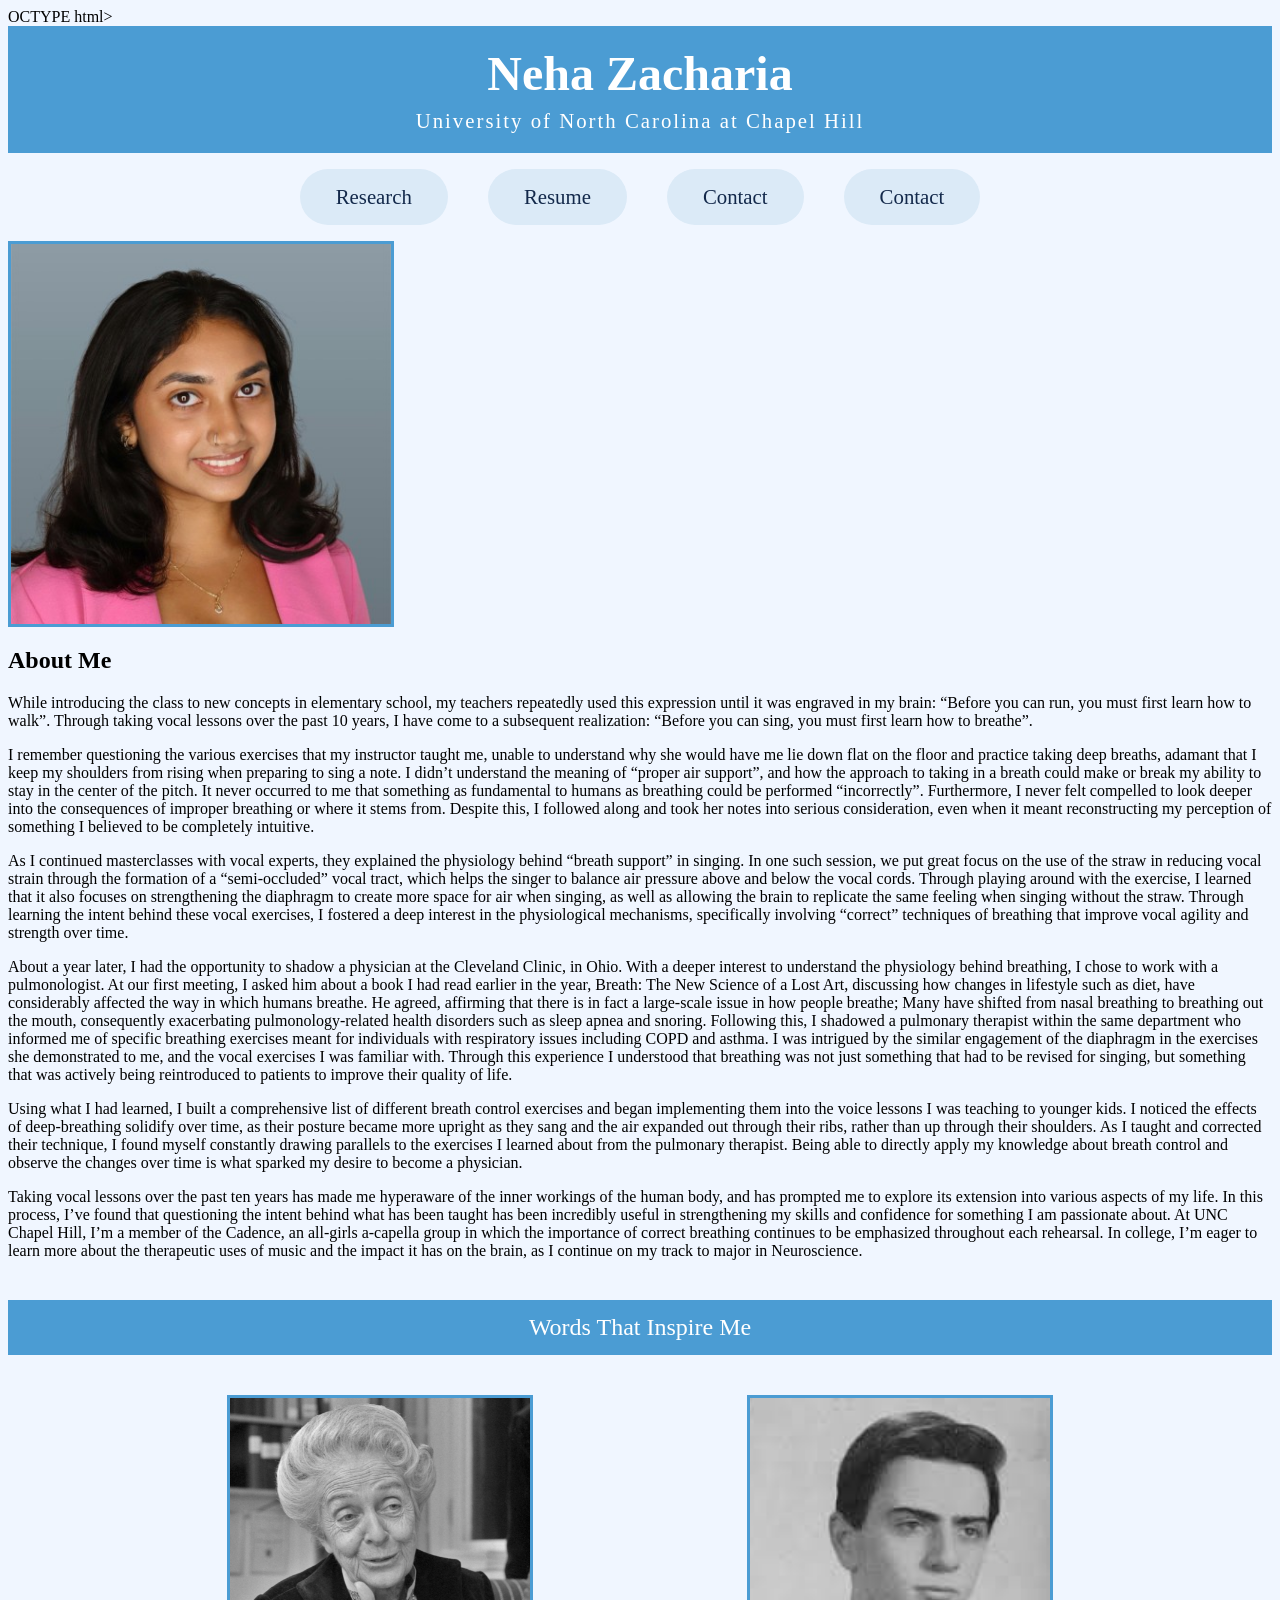
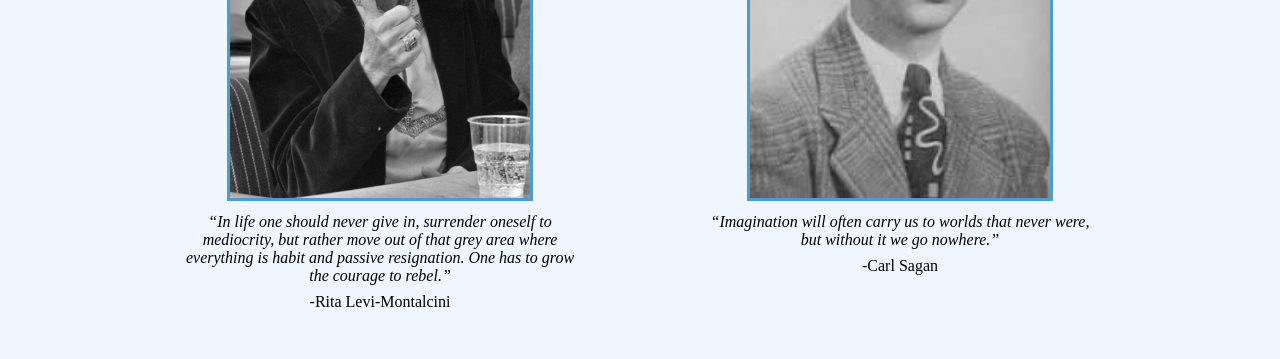
==== about me.html @ 51482386 "add about me" ====
OCTYPE html>
    <html>
        <head>
            <meta charset="utf-8">
            <meta name="viewport" content= "width=device-width, initial-scale=1">
            <title>Neha Zacharia</title>
            <link rel="stylesheet" href="style.css"/>
        </head>
        <body>
            <h1 id="title">Neha Zacharia
                <span class="subtitle">University of North Carolina at Chapel Hill</span>
            </h1>
            <nav class="navbar">
                <ul>
                    <li><a href="research.html">Research</a></li>
                    <li><a href="resume.html">Resume</a></li>
                    <li><a href="AboutMe.html">Contact</a></li>

                    <li><a href="contact.html">Contact</a></li>
                    </ul>
                </nav>
                <main class="about">
                    <img class="about-photo" src="prof headshot.jpeg" alt="Photo of Neha ">
                    <section class="home-text" id="home">
                        <h2>About Me</h2>
                        <p>While introducing the class to new concepts in elementary school, my teachers repeatedly used this expression until it was engraved in my brain: “Before you can run, you must first learn how to walk”. Through taking vocal lessons over the past 10 years, I have come to a subsequent realization: “Before you can sing, you must first learn how to breathe”.</p>
<p>I remember questioning the various exercises that my instructor taught me, unable to understand why she would have me lie down flat on the floor and practice taking deep breaths, adamant that I keep my shoulders from rising when preparing to sing a note. I didn’t understand the meaning of “proper air support”, and how the approach to taking in a breath could make or break my ability to stay in the center of the pitch. It never occurred to me that something as fundamental to humans as breathing could be performed “incorrectly”. Furthermore, I never felt compelled to look deeper into the consequences of improper breathing or where it stems from. Despite this, I followed along and took her notes into serious consideration, even when it meant reconstructing my perception of something I believed to be completely intuitive.</p>
<p>As I continued masterclasses with vocal experts, they explained the physiology behind “breath support” in singing. In one such session, we put great focus on the use of the straw in reducing vocal strain through the formation of a “semi-occluded” vocal tract, which helps the singer to balance air pressure above and below the vocal cords. Through playing around with the exercise, I learned that it also focuses on strengthening the diaphragm to create more space for air when singing, as well as allowing the brain to replicate the same feeling when singing without the straw. Through learning the intent behind these vocal exercises, I fostered a deep interest in the physiological mechanisms, specifically involving “correct” techniques of breathing that improve vocal agility and strength over time.</p>
About a year later, I had the opportunity to shadow a physician at the Cleveland Clinic, in Ohio. With a deeper interest to understand the physiology behind breathing, I chose to work with a pulmonologist. At our first meeting, I asked him about a book I had read earlier in the year, Breath: The New Science of a Lost Art, discussing how changes in lifestyle such as diet, have considerably affected the way in which humans breathe. He agreed, affirming that there is in fact a large-scale issue in how people breathe; Many have shifted from nasal breathing to breathing out the mouth, consequently exacerbating pulmonology-related health disorders such as sleep apnea and snoring. Following this, I shadowed a pulmonary therapist within the same department who informed me of specific breathing exercises meant for individuals with respiratory issues including COPD and asthma. I was intrigued by the similar engagement of the diaphragm in the exercises she demonstrated to me, and the vocal exercises I was familiar with.  Through this experience I understood that breathing was not just something that had to be revised for singing, but something that was actively being reintroduced to patients to improve their quality of life.
<p>Using what I had learned, I built a comprehensive list of different breath control exercises and began implementing them into the voice lessons I was teaching to younger kids. I noticed the effects of deep-breathing solidify over time, as their posture became more upright as they sang and the air expanded out through their ribs, rather than up through their shoulders. As I taught and corrected their technique, I found myself constantly drawing parallels to the exercises I learned about from the pulmonary therapist. Being able to directly apply my knowledge about breath control and observe the changes over time is what sparked my desire to become a physician.</p>
 <p>Taking vocal lessons over the past ten years has made me hyperaware of the inner workings of the human body, and has prompted me to explore its extension into various aspects of my life. In this process, I’ve found that questioning the intent behind what has been taught has been incredibly useful in strengthening my skills and confidence for something I am passionate about. At UNC Chapel Hill, I’m a member of the Cadence, an all-girls a-capella group in which the importance of correct breathing continues to be emphasized throughout each rehearsal. In college, I’m eager to learn more about the therapeutic uses of music and the impact it has on the brain, as I continue on my track to major in Neuroscience.</p>


                    </section>
                </main>
                </main>
<div class="divider">Words That Inspire Me</div>
<footer class="quotes">
                <footer class="quotes">
                    <figure>
                        <img src="rita.png" alt="photo of person 1">
                    <blockquote>“In life one should never give in, surrender oneself to mediocrity, but rather move out of that grey area where everything is habit and passive resignation. One has to grow the courage to rebel.”</blockquote>
                    <figcaption>-Rita Levi-Montalcini </figcaption>
                </figure>
                <figure>
                    <img src="carl.jpeg" alt="photo of person 2">
                    <blockquote>“Imagination will often carry us to worlds that never were, but without it we go nowhere.”</blockquote>
                    <figcaption>-Carl Sagan</figcaption>
            </figure>
                </footer>
        </body>
    </html>
---- style.css ----
#title {
    font-family: Impact, 'Times New Roman', Times, serif;
    color: white;
    background-color:#4B9CD3;
    text-align: center;
    font-size: 3rem;
    padding: 20px;
    margin: 0;
}

.navbar ul {
    display: flex;
    justify-content: center;
    gap: 40px;
    list-style: none;
    padding: 0;
}

    .navbar a {
        display: inline-block;
        background-color: #dbeaf7;
        color: #13294B;
        text-decoration: none;
        font-size: 1.3rem;
        padding: 16px 36px;
        border-radius: 999px;
    }

    .navbar a:hover {
        background-color: #4B9CD3;
        color: white;
    }

    .home {
    display: flex;
    align-items: flex-start;   /* photo lines up with the top of the text */
    justify-content: center;
    gap: 40px;
    padding: 20px;
    }

.about-text p {
    max-width: none;
    margin: 0 0 1em 0;         /* space between paragraphs */
    line-height: 1.6;
    font-size: 1.05rem;
}

.about-photo {
    width: 380px;              /* bigger photo */
    height: auto;
    border: 3px solid #4B9CD3;
    position: sticky;          /* photo stays in view as you scroll the text */
    top: 20px;
}


.quotes {
    display: flex;
    justify-content: center;
    align-items: flex-start;
    gap: 120px;
    padding: 20px;
}

.quotes blockquote {
    margin: 0 0 8px 0;
    font-style: italic;
}

.quotes figcaption {
    margin: 0;
}
body {
    background-color: #f0f6ff;
}
.about-text h2 {
    text-align: center;
}
.quotes figure {
    width: 400px;
    margin: 0;
    text-align: center;
}

.quotes img {
    width: 300px;
    height: 400px;
    border: 3px solid #4B9CD3;
    margin-bottom: 12px;
    object-fit: cover;
}

.divider {
    background-color: #4B9CD3;
    color: white;
    text-align: center;
    font-family: Impact, 'Times New Roman', Times, serif;
    font-size: 1.5rem;
    padding: 14px;
    margin-top: 40px;
}

.research {
    max-width: 700px;
    margin: 40px auto;
    padding: 0 20px;
}
.research p {
    text-indent: 2em;
    margin: 0 0 12px 0;
}
.subtitle {
    display: block;
    font-family: 'Times New Roman', Times, serif;
    font-weight: normal;
    font-size: 1.3rem;
    letter-spacing: 2px;
    margin-top: 8px;
}
.contact {
    max-width: 600px;
    margin: 40px auto;
    padding: 0 20px;
    text-align: center;
}

.contact-links {
    display: flex;
    justify-content: center;
    gap: 20px;
    list-style: none;
    padding: 0;
}

.contact-links a {
    display: inline-block;
    background-color: white;
    color: #13294B;
    text-decoration: none;
    padding: 12px 28px;
    border-radius: 999px;
}

.contact-links a:hover {
    background-color: #13294B;
    color: white;
}
.research {
  max-width: 750px;
  margin: 40px auto;
  padding: 0 20px;
  font-family: Georgia, serif;
  line-height: 1.7;
  color: #222;
}

.research h2 {
  margin-top: 2.5rem;
  padding-bottom: 0.3rem;
  border-bottom: 2px solid #619bd0;   /* matches your blue header */
}

.research h3 {
  margin-top: 1.8rem;
  color: #3a6ea5;
}

.research .meta {
  font-style: italic;
  color: #666;
}

.research a {
  color: #3a6ea5;
}
.home-btn {
  display: inline-block;
  margin: 12px 0 0 16px;
  padding: 8px 16px;
  background-color: #619bd0;   /* same blue as your header */
  color: white;
  text-decoration: none;
  font-family: Arial, sans-serif;
  border-radius: 6px;
}

.home-btn:hover {
  background-color: #3a6ea5;
}
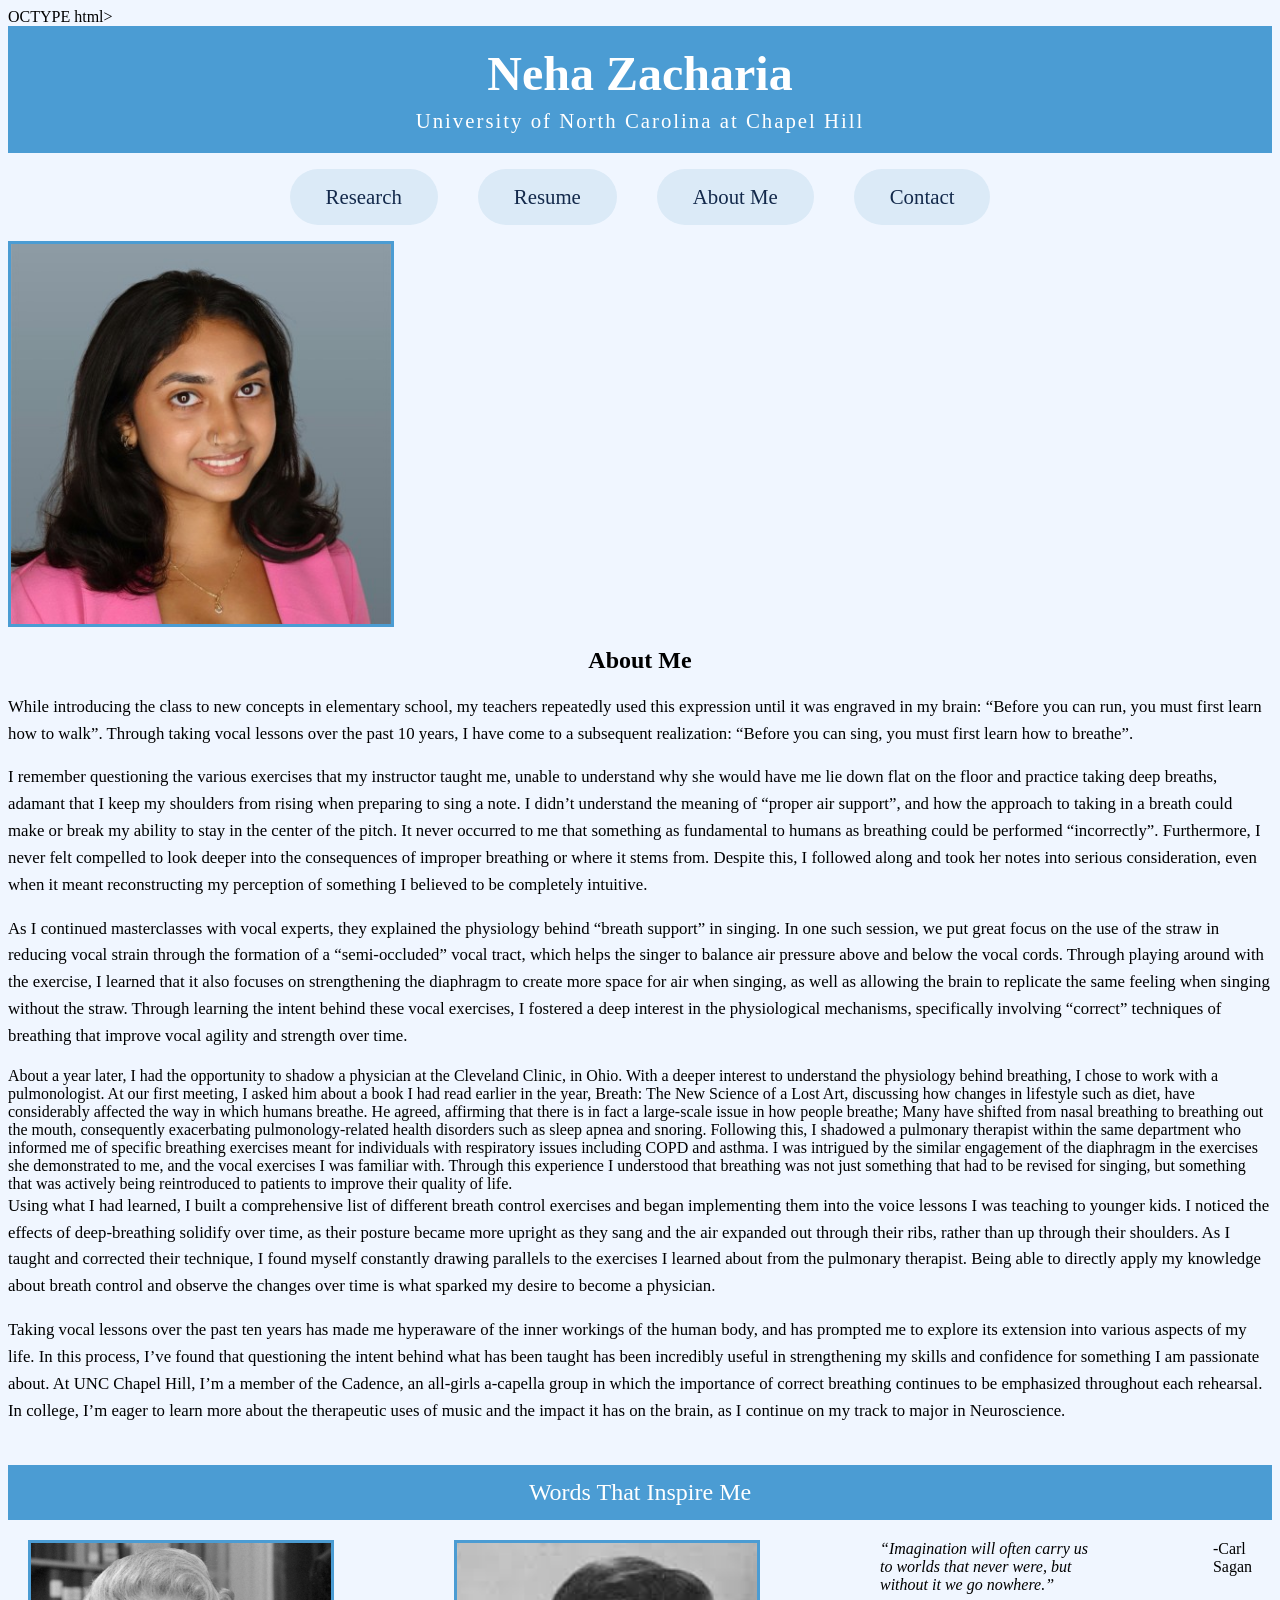
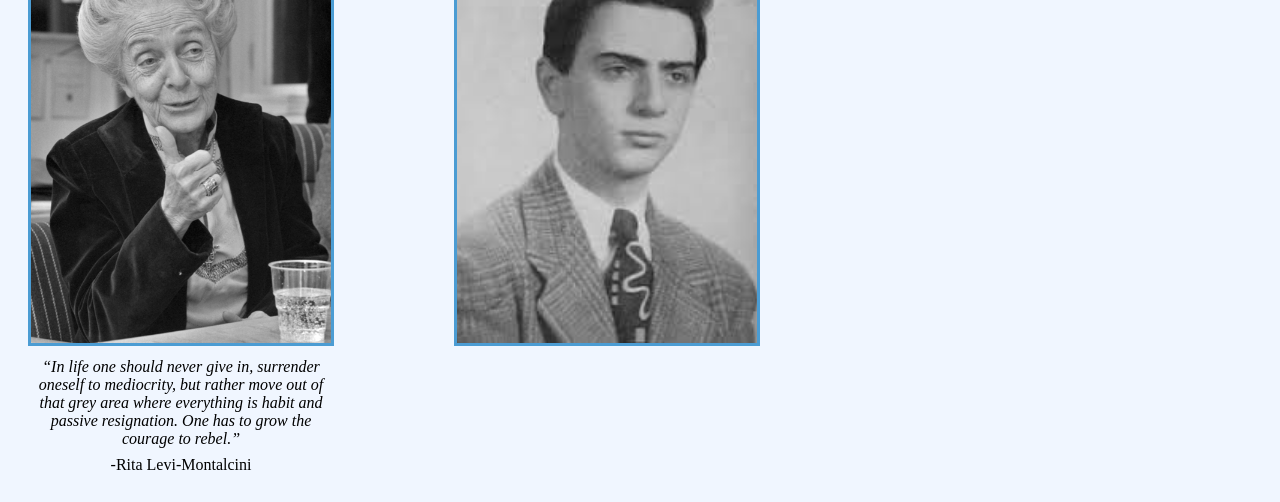
==== commit f8631610: "Fix about page and home links" ====
--- a/about me.html
+++ b/about me.html
@@ -14,14 +14,13 @@
                 <ul>
                     <li><a href="research.html">Research</a></li>
                     <li><a href="resume.html">Resume</a></li>
-                    <li><a href="AboutMe.html">Contact</a></li>
-
+                    <li><a href="AboutMe.html">About Me</a></li>
                     <li><a href="contact.html">Contact</a></li>
                     </ul>
                 </nav>
                 <main class="about">
                     <img class="about-photo" src="prof headshot.jpeg" alt="Photo of Neha ">
-                    <section class="home-text" id="home">
+                    <section class="about-text" id="about">
                         <h2>About Me</h2>
                         <p>While introducing the class to new concepts in elementary school, my teachers repeatedly used this expression until it was engraved in my brain: “Before you can run, you must first learn how to walk”. Through taking vocal lessons over the past 10 years, I have come to a subsequent realization: “Before you can sing, you must first learn how to breathe”.</p>
 <p>I remember questioning the various exercises that my instructor taught me, unable to understand why she would have me lie down flat on the floor and practice taking deep breaths, adamant that I keep my shoulders from rising when preparing to sing a note. I didn’t understand the meaning of “proper air support”, and how the approach to taking in a breath could make or break my ability to stay in the center of the pitch. It never occurred to me that something as fundamental to humans as breathing could be performed “incorrectly”. Furthermore, I never felt compelled to look deeper into the consequences of improper breathing or where it stems from. Despite this, I followed along and took her notes into serious consideration, even when it meant reconstructing my perception of something I believed to be completely intuitive.</p>
@@ -32,17 +31,14 @@
 
 
                     </section>
-                </main>
-                </main>
-<div class="divider">Words That Inspire Me</div>
-<footer class="quotes">
-                <footer class="quotes">
-                    <figure>
-                        <img src="rita.png" alt="photo of person 1">
+    </main>
+    <div class="divider">Words That Inspire Me</div>
+    <footer class="quotes">
+        <figure>
+            <img src="rita.png" alt="photo of person 1">
                     <blockquote>“In life one should never give in, surrender oneself to mediocrity, but rather move out of that grey area where everything is habit and passive resignation. One has to grow the courage to rebel.”</blockquote>
                     <figcaption>-Rita Levi-Montalcini </figcaption>
                 </figure>
-                <figure>
                     <img src="carl.jpeg" alt="photo of person 2">
                     <blockquote>“Imagination will often carry us to worlds that never were, but without it we go nowhere.”</blockquote>
                     <figcaption>-Carl Sagan</figcaption>
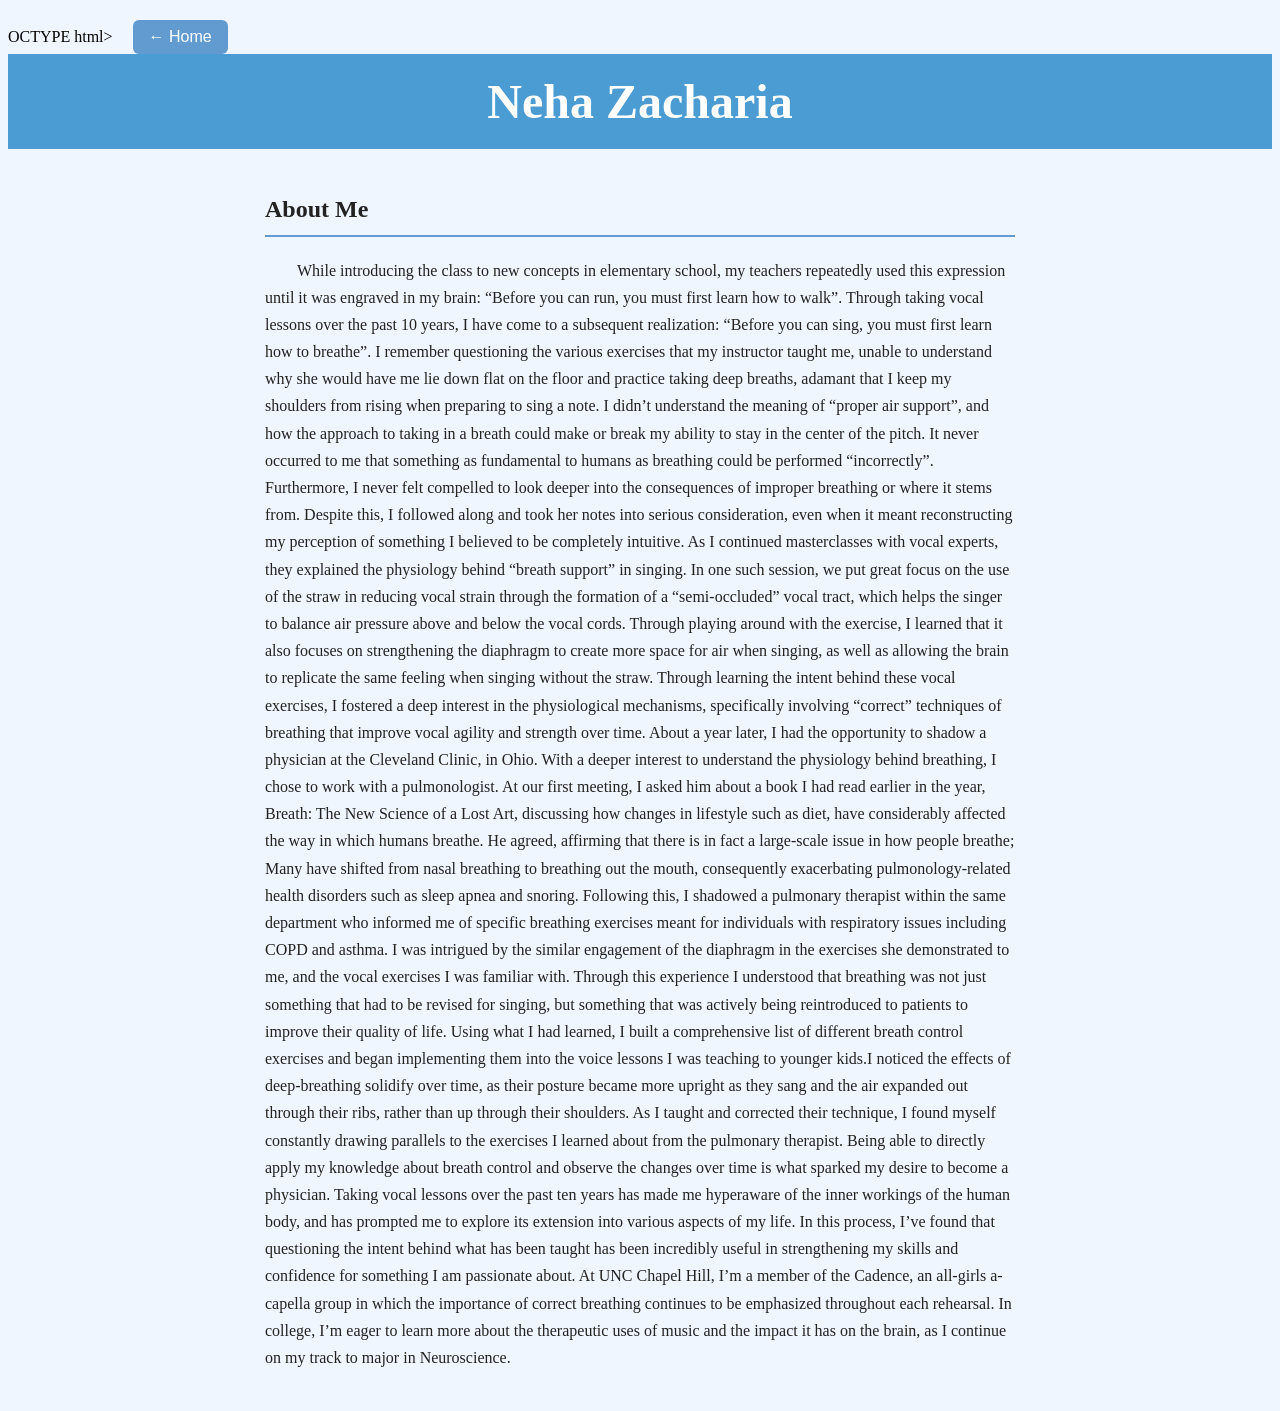
==== commit 2f0be07e: "update about me" ====
--- a/about me.html
+++ b/about me.html
@@ -1,49 +1,19 @@
 OCTYPE html>
-    <html>
-        <head>
-            <meta charset="utf-8">
-            <meta name="viewport" content= "width=device-width, initial-scale=1">
-            <title>Neha Zacharia</title>
-            <link rel="stylesheet" href="style.css"/>
-        </head>
-        <body>
-            <h1 id="title">Neha Zacharia
-                <span class="subtitle">University of North Carolina at Chapel Hill</span>
-            </h1>
-            <nav class="navbar">
-                <ul>
-                    <li><a href="research.html">Research</a></li>
-                    <li><a href="resume.html">Resume</a></li>
-                    <li><a href="AboutMe.html">About Me</a></li>
-                    <li><a href="contact.html">Contact</a></li>
-                    </ul>
-                </nav>
-                <main class="about">
-                    <img class="about-photo" src="prof headshot.jpeg" alt="Photo of Neha ">
-                    <section class="about-text" id="about">
-                        <h2>About Me</h2>
-                        <p>While introducing the class to new concepts in elementary school, my teachers repeatedly used this expression until it was engraved in my brain: “Before you can run, you must first learn how to walk”. Through taking vocal lessons over the past 10 years, I have come to a subsequent realization: “Before you can sing, you must first learn how to breathe”.</p>
-<p>I remember questioning the various exercises that my instructor taught me, unable to understand why she would have me lie down flat on the floor and practice taking deep breaths, adamant that I keep my shoulders from rising when preparing to sing a note. I didn’t understand the meaning of “proper air support”, and how the approach to taking in a breath could make or break my ability to stay in the center of the pitch. It never occurred to me that something as fundamental to humans as breathing could be performed “incorrectly”. Furthermore, I never felt compelled to look deeper into the consequences of improper breathing or where it stems from. Despite this, I followed along and took her notes into serious consideration, even when it meant reconstructing my perception of something I believed to be completely intuitive.</p>
-<p>As I continued masterclasses with vocal experts, they explained the physiology behind “breath support” in singing. In one such session, we put great focus on the use of the straw in reducing vocal strain through the formation of a “semi-occluded” vocal tract, which helps the singer to balance air pressure above and below the vocal cords. Through playing around with the exercise, I learned that it also focuses on strengthening the diaphragm to create more space for air when singing, as well as allowing the brain to replicate the same feeling when singing without the straw. Through learning the intent behind these vocal exercises, I fostered a deep interest in the physiological mechanisms, specifically involving “correct” techniques of breathing that improve vocal agility and strength over time.</p>
-About a year later, I had the opportunity to shadow a physician at the Cleveland Clinic, in Ohio. With a deeper interest to understand the physiology behind breathing, I chose to work with a pulmonologist. At our first meeting, I asked him about a book I had read earlier in the year, Breath: The New Science of a Lost Art, discussing how changes in lifestyle such as diet, have considerably affected the way in which humans breathe. He agreed, affirming that there is in fact a large-scale issue in how people breathe; Many have shifted from nasal breathing to breathing out the mouth, consequently exacerbating pulmonology-related health disorders such as sleep apnea and snoring. Following this, I shadowed a pulmonary therapist within the same department who informed me of specific breathing exercises meant for individuals with respiratory issues including COPD and asthma. I was intrigued by the similar engagement of the diaphragm in the exercises she demonstrated to me, and the vocal exercises I was familiar with.  Through this experience I understood that breathing was not just something that had to be revised for singing, but something that was actively being reintroduced to patients to improve their quality of life.
-<p>Using what I had learned, I built a comprehensive list of different breath control exercises and began implementing them into the voice lessons I was teaching to younger kids. I noticed the effects of deep-breathing solidify over time, as their posture became more upright as they sang and the air expanded out through their ribs, rather than up through their shoulders. As I taught and corrected their technique, I found myself constantly drawing parallels to the exercises I learned about from the pulmonary therapist. Being able to directly apply my knowledge about breath control and observe the changes over time is what sparked my desire to become a physician.</p>
- <p>Taking vocal lessons over the past ten years has made me hyperaware of the inner workings of the human body, and has prompted me to explore its extension into various aspects of my life. In this process, I’ve found that questioning the intent behind what has been taught has been incredibly useful in strengthening my skills and confidence for something I am passionate about. At UNC Chapel Hill, I’m a member of the Cadence, an all-girls a-capella group in which the importance of correct breathing continues to be emphasized throughout each rehearsal. In college, I’m eager to learn more about the therapeutic uses of music and the impact it has on the brain, as I continue on my track to major in Neuroscience.</p>
-
-
-                    </section>
-    </main>
-    <div class="divider">Words That Inspire Me</div>
-    <footer class="quotes">
-        <figure>
-            <img src="rita.png" alt="photo of person 1">
-                    <blockquote>“In life one should never give in, surrender oneself to mediocrity, but rather move out of that grey area where everything is habit and passive resignation. One has to grow the courage to rebel.”</blockquote>
-                    <figcaption>-Rita Levi-Montalcini </figcaption>
-                </figure>
-                    <img src="carl.jpeg" alt="photo of person 2">
-                    <blockquote>“Imagination will often carry us to worlds that never were, but without it we go nowhere.”</blockquote>
-                    <figcaption>-Carl Sagan</figcaption>
-            </figure>
-                </footer>
-        </body>
-    </html>
-
+   <!DOCTYPE html>
+<html>
+<head>
+<meta charset="utf-8">
+<meta name="viewport" content="width=device-width, initial-scale=1">
+<title>Research - Neha Zacharia</title>
+<link rel="stylesheet" href="style.css"/>
+</head>
+<body>
+<a href="index.html" class="home-btn">&larr; Home</a><h1 id="title">Neha Zacharia</h1>
+<main class="research">
+    <h2> About Me</h2>
+    <p>While introducing the class to new concepts in elementary school, my teachers repeatedly used this expression until it was engraved in my brain: “Before you can run, you must first learn how to walk”. Through taking vocal lessons over the past 10 years, I have come to a subsequent realization: “Before you can sing, you must first learn how to breathe”.
+I remember questioning the various exercises that my instructor taught me, unable to understand why she would have me lie down flat on the floor and practice taking deep breaths, adamant that I keep my shoulders from rising when preparing to sing a note. I didn’t understand the meaning of “proper air support”, and how the approach to taking in a breath could make or break my ability to stay in the center of the pitch. It never occurred to me that something as fundamental to humans as breathing could be performed “incorrectly”. Furthermore, I never felt compelled to look deeper into the consequences of improper breathing or where it stems from. Despite this, I followed along and took her notes into serious consideration, even when it meant reconstructing my perception of something I believed to be completely intuitive. 
+As I continued masterclasses with vocal experts, they explained the physiology behind “breath support” in singing. In one such session, we put great focus on the use of the straw in reducing vocal strain through the formation of a “semi-occluded” vocal tract, which helps the singer to balance air pressure above and below the vocal cords. Through playing around with the exercise, I learned that it also focuses on strengthening the diaphragm to create more space for air when singing, as well as allowing the brain to replicate the same feeling when singing without the straw. Through learning the intent behind these vocal exercises, I fostered a deep interest in the physiological mechanisms, specifically involving “correct” techniques of breathing that improve vocal agility and strength over time. 
+About a year later, I had the opportunity to shadow a physician at the Cleveland Clinic, in Ohio. With a deeper interest to understand the physiology behind breathing, I chose to work with a pulmonologist. At our first meeting, I asked him about a book I had read earlier in the year, Breath: The New Science of a Lost Art, discussing how changes in lifestyle such as diet, have considerably affected the way in which humans breathe. He agreed, affirming that there is in fact a large-scale issue in how people breathe; Many have shifted from nasal breathing to breathing out the mouth, consequently exacerbating pulmonology-related health disorders such as sleep apnea and snoring. Following this, I shadowed a pulmonary therapist within the same department who informed me of specific breathing exercises meant for individuals with respiratory issues including COPD and asthma. I was intrigued by the similar engagement of the diaphragm in the exercises she demonstrated to me, and the vocal exercises I was familiar with.  Through this experience I understood that breathing was not just something that had to be revised for singing, but something that was actively being reintroduced to patients to improve their quality of life. 
+Using what I had learned, I built a comprehensive list of different breath control exercises and began implementing them into the voice lessons I was teaching to younger kids.I noticed the effects of deep-breathing solidify over time, as their posture became more upright as they sang and the air expanded out through their ribs, rather than up through their shoulders. As I taught and corrected their technique, I found myself constantly drawing parallels to the exercises I learned about from the pulmonary therapist. Being able to directly apply my knowledge about breath control and observe the changes over time is what sparked my desire to become a physician. 
+ Taking vocal lessons over the past ten years has made me hyperaware of the inner workings of the human body, and has prompted me to explore its extension into various aspects of my life. In this process, I’ve found that questioning the intent behind what has been taught has been incredibly useful in strengthening my skills and confidence for something I am passionate about. At UNC Chapel Hill, I’m a member of the Cadence, an all-girls a-capella group in which the importance of correct breathing continues to be emphasized throughout each rehearsal. In college, I’m eager to learn more about the therapeutic uses of music and the impact it has on the brain, as I continue on my track to major in Neuroscience.</p>
